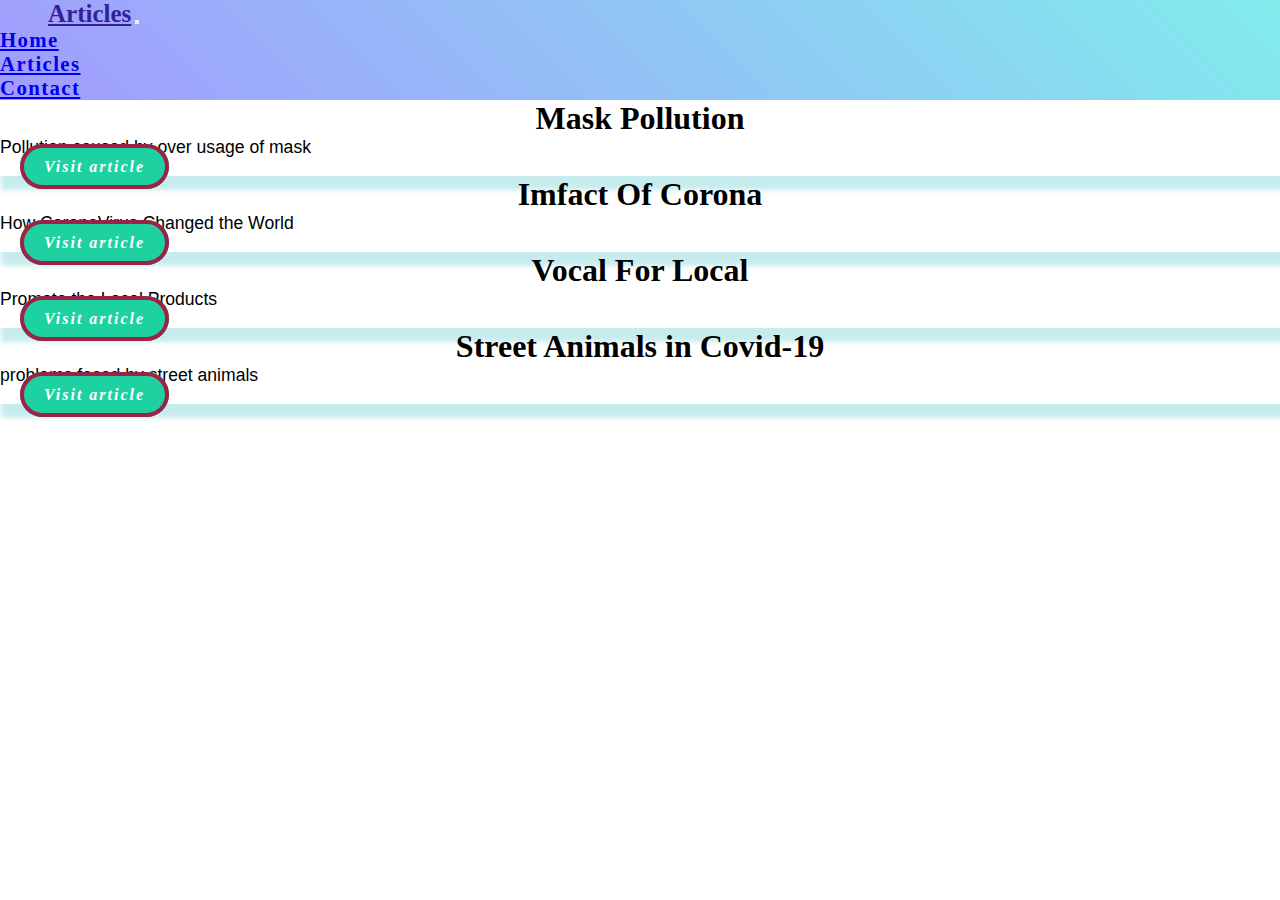
==== articles.html @ e177fffe "commit" ====
<!DOCTYPE html>
<html lang="en">
  <head>
    <meta charset="UTF-8">
    <meta http-equiv="X-UA-Compatible" content="IE=edge">
    <meta name="viewport" content="width=device-width, initial-scale=1.0">
    <link rel="icon" type="image/png" href="n.png" />
    <link
      href="https://cdn.jsdelivr.net/npm/bootstrap@5.0.2/dist/css/bootstrap.min.css"
      rel="stylesheet"
      integrity="sha384-EVSTQN3/azprG1Anm3QDgpJLIm9Nao0Yz1ztcQTwFspd3yD65VohhpuuCOmLASjC"
      crossorigin="anonymous">
    <link rel="stylesheet"
      href="https://pro.fontawesome.com/releases/v5.10.0/css/all.css"
      integrity="sha384-AYmEC3Yw5cVb3ZcuHtOA93w35dYTsvhLPVnYs9eStHfGJvOvKxVfELGroGkvsg+p"
      crossorigin="anonymous" />
    <link rel="stylesheet" href="index.css">

    <link
      href="https://cdn.jsdelivr.net/npm/bootstrap@5.0.2/dist/css/bootstrap.min.css"
      rel="stylesheet"
      integrity="sha384-EVSTQN3/azprG1Anm3QDgpJLIm9Nao0Yz1ztcQTwFspd3yD65VohhpuuCOmLASjC"
      crossorigin="anonymous">
    <script
      src="https://cdn.jsdelivr.net/npm/bootstrap@5.0.2/dist/js/bootstrap.bundle.min.js"
      integrity="sha384-MrcW6ZMFYlzcLA8Nl+NtUVF0sA7MsXsP1UyJoMp4YLEuNSfAP+JcXn/tWtIaxVXM"
      crossorigin="anonymous"></script>

  </head>
  <body>
    <nav class="navbar navbar-expand-lg navbar-light bg-light sticky-top">
      <div class="container-fluid">
        <a class="navbar-brand" href="index.html">Articles</a>
        <button class="navbar-toggler" type="button" data-bs-toggle="collapse"
          data-bs-target="#navbarSupportedContent"
          aria-controls="navbarSupportedContent" aria-expanded="false"
          aria-label="Toggle navigation">
          <span class="navbar-toggler-icon"></span>
        </button>
        <div class="collapse navbar-collapse" id="navbarSupportedContent">
          <ul class="navbar-nav ms-auto mb-2 mb-lg-0">
            <li class="nav-item">
              <a class="nav-link"aria-current="page" href="index.html">Home</a>
            </li>

            <li class="nav-item">
              <a class="nav-link" href="articles.html">Articles</a>
            </li>
            <li class="nav-item">
              <a class="nav-link" href="contact.html">Contact</a>
            </li>
          
          </ul>

        </div>
      </div>
    </nav>















    <div class="container-fluid home-main">
      <div class="row">
        <div class="col-10 mx-auto">
          <div class="row gy-5 mb-5 mt-2 sc2">

            <div class="col-md-4 col-10 mx-auto">
              <div class="card vit-card">
                <div class="card-body">
                  <h1> <b class="title">Mask Pollution</b> </h1>
                  <p class="card-text">Pollution caused by over usage of mask</p>


                  <a href="maskpollution.html" class="btn btn-start m-2"> Visit
                    article </a>

                </div>
              </div>
            </div>

            <div class="col-md-4 col-10 mx-auto">
              <div class="card vit-card">
                <div class="card-body">
                  <h1> <b class="title"> Imfact Of Corona</b></h1>
                  <p class="card-text">  How CoronaVirus Changed the World </p>
                  <a href="Impactofcaronavirus.html" class="btn btn-start m-2">
                    Visit article </a>
                </div>
              </div>
            </div>

            <div class="col-md-4 col-10 mx-auto">
              <div class="card vit-card">
                <div class="card-body">
                  <h1><b class="title">Vocal For Local</b></h1>
                  <p class="card-text"> Promote the Local Products </p>
                  <a href="vocalforlocal.html" class="btn btn-start m-2"> Visit
                    article </a>
                </div>
              </div>
            </div>



            <!-- /<div class="col-md-4 col-10 mx-auto home-card">
              <div class="card vit-card">
                <div class="card-body">
                  <h1><b class="title">Random Color </b></h1>
                  <p class="card-text"> Generating Random Color Hexaacode</p>
                  <a href="maskpollution.html" class="btn btn-start m-2"> Visit
                    article </a>
                </div>
              </div>
            </div> -->



            <div class="col-md-4 col-10 mx-auto">
              <div class="card vit-card">
                <div class="card-body">
                  <h1><b class="title">Street Animals in Covid-19</b></h1>
                  <p class="card-text">problems faced by street animals</p>
                  <a href="animalseffectbycovid.html" class="btn btn-start m-2"> Visit
                    article </a>
                </div>
              </div>
            </div>

          </div>
        </div>
      </div>
    </div>























  </body>
</html>
---- index.css ----
*{
    margin: 0;
    padding:0;
    box-sizing: border-box;

}
body{

    background-color: #ffffff;
    background-image: url("https://www.transparenttextures.com/patterns/white-diamond.png");
    /* This is mostly intended for prototyping; please download the pattern and re-host for production environments. Thank you! */
}
.navbar{
    background: linear-gradient(45deg,#a29bfe, #81ecec);
}

.navbar-brand {
    font-size: 25px !important;
    font-weight: bold;
    margin-left: 3rem;
   color: #341f97 !important;
}
.nav-item{
    font-size: 1.3rem;
    font-weight: bold;
    padding-right: 10px;
    letter-spacing: 1.4px;
}

.ms-pol{
    border: 2px solid red;
}
img{
    height:400px;
    width:400px;
    margin: 20px;
}


.div1{
    text-align: left;
}
.box{
    background-color: lightgrey;
  width: 90%;
  border: 15px solid green;
  padding: 50px,50px;
  margin: 20px;
  text-align: center;
}


/* Vocal for local page */

.main-vocalforlocal {
    margin:20px;
    border: 2px solid #000;
    
    text-align: justify;
    align-items: center;
}

.headingforvfl{
    background: linear-gradient(45deg,#9d45a0, #21a5a5);
    color: #ffff;
}
.vrf-p{
    text-align: justify;
}
h1,h2,h3 {
    text-align: center;
}

p{
    font-size: 1.1rem;
  
    font-family:Verdana, Geneva, Tahoma, sans-serif ;
}

.vit-card {
    box-shadow: 5px 10px 5px 4px #c7ecee;
}


.home-card{
    background: none;
     background-color: none;
    border: none;
    padding: 16px;
    } 


    .vit-card:hover {
        transition: all 0.2s ease-out;
        box-shadow: 0px 4px 8px rgba(123, 0, 0, 0.653);
        top: -4px;
        border: 2px solid #030005;
        background: linear-gradient(145deg, #4245df 20%, #1fcfb2 80% ,  #b481c9 30%);

        color: white !important;
             
    
    }

    .btn-start:hover{
        background:#706fd3;
        color:#ffff;
        box-shadow: 2px 2px 3px 4px #54a0ff;
    }

    .btn-start{
        font-size:1rem;
        letter-spacing: 2px;
        padding: 10px 20px;
        border-radius: 50px;
        transition: 0.5s;
    
       
        border: 4px solid #9e2146;
        text-decoration: none;
        background-color: #1dd1a1 !important;
        color: #ffff;
        font:oblique;
        width:fit-content;
        height: fit-content;
        align-items: center;
        align-content: center;
        margin-left: 20px;
        margin-top: 20px;
        font-weight: bold;
        font-style: oblique;
        
    }


   
input[type=text], select, textarea {
    width: 100%;
    padding: 12px;
    border: 1px solid #ccc;
    border-radius: 4px;
    box-sizing: border-box #fff;
    margin-top: 6px;
    margin-bottom: 16px;
    resize: vertical;
  }

  input[type=submit] {
    background-color: #4CAF50;
    color: white;
    padding: 12px 20px;
    border: none;
    border-radius: 4px;
    cursor: pointer;
  }

  input[type=submit]:hover {
    background-color: #45a049;
  }

  .container {
    border-radius: 5px;
    padding: 20px;

  }
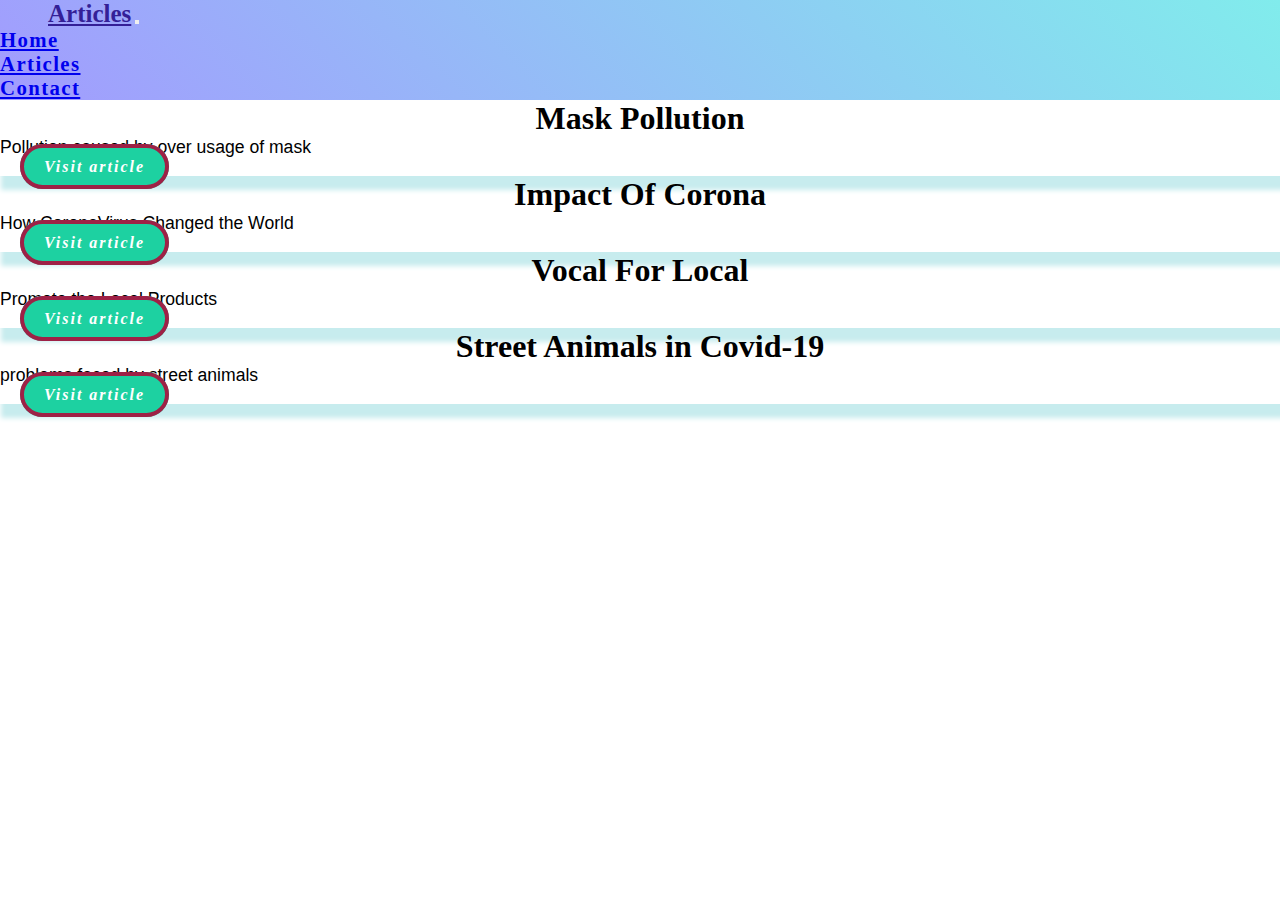
==== commit 3c256d9a: "Update articles.html" ====
--- a/articles.html
+++ b/articles.html
@@ -92,7 +92,7 @@
             <div class="col-md-4 col-10 mx-auto">
               <div class="card vit-card">
                 <div class="card-body">
-                  <h1> <b class="title"> Imfact Of Corona</b></h1>
+                  <h1> <b class="title"> Impact Of Corona</b></h1>
                   <p class="card-text">  How CoronaVirus Changed the World </p>
                   <a href="Impactofcaronavirus.html" class="btn btn-start m-2">
                     Visit article </a>
@@ -165,4 +165,4 @@
 
 
   </body>
-</html>+</html>
